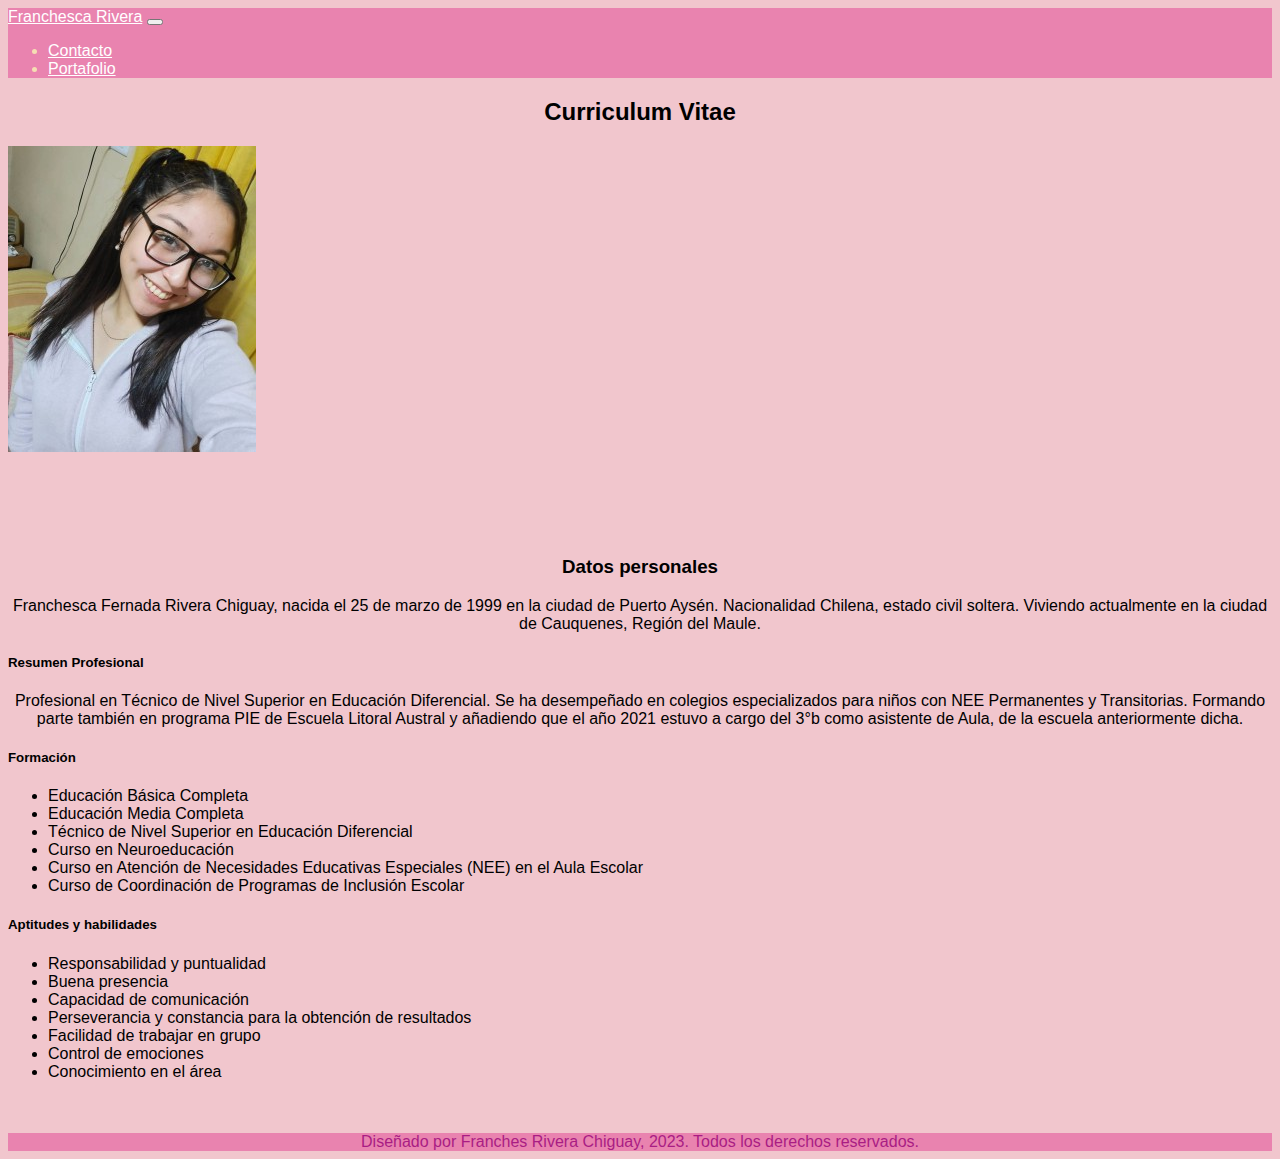
==== index.html @ f2c7670c "Corrección de estilos" ====
<!DOCTYPE html>
<html lang="es">
<head>
    <meta charset="UTF-8">
    <meta name="viewport" content="width=device-width, initial-scale=1.0">
    <title>Curriculum Vitae Franchesca Rivera</title>
    <link href="https://cdn.jsdelivr.net/npm/bootstrap@5.0.2/dist/css/bootstrap.min.css" rel="stylesheet" integrity="sha384-EVSTQN3/azprG1Anm3QDgpJLIm9Nao0Yz1ztcQTwFspd3yD65VohhpuuCOmLASjC" crossorigin="anonymous">
    <link rel="stylesheet" href="./asset/css/style.css">
</head>
<body>
    <nav class="navbar navbar-expand-lg bg-lila">
        <a class="navbar-brand" href="#">Franchesca Rivera</a>
        <button class="navbar-toggler" type="button" data-toggle="collapse" data-target="#navbarNav" aria-controls="navbarNav" aria-expanded="false" aria-label="Toggle navigation">
            <span class="navbar-toggler-icon"></span>
        </button>
        <div class="collapse navbar-collapse" id="navbarNav">
            <ul class="navbar-nav ml-auto">
                <li class="nav-item active">
                    <a class="nav-link" href="#">Contacto</a>
                </li>
                <li class="nav-item">
                    <a class="nav-link" href="./portafolio.html">Portafolio</a>
                </li>
            </ul>
        </div>
    </nav>
    <div class="container">
        <h2 class="mt-3">Curriculum Vitae</h2>
        <div class="row">
            <div class="col-md-4">
                <img src="./asset/img/foto curriculum.jpg" alt="Fotografía de perfil" class="img-fluid rounded-circle mt-3">
            </div>
            <div class="col-md-8 margin-datos">
                <h3>Datos personales</h3>
                <p>Franchesca Fernada Rivera Chiguay, nacida el 25 de marzo de 1999 en la ciudad de Puerto Aysén. Nacionalidad Chilena, estado civil soltera. Viviendo actualmente en la ciudad de Cauquenes, Región del Maule.</p>
            </div>
        </div>

        <div class="row mt-3">
            <div class="col-md-4">
                <h5 class="card-title">Resumen Profesional</h5>
                <p class="card-text">Profesional en Técnico de Nivel Superior en Educación Diferencial. Se ha desempeñado en colegios especializados para niños con NEE Permanentes y Transitorias. Formando parte también en programa PIE de Escuela Litoral Austral y añadiendo que el año 2021 estuvo a cargo del 3°b como asistente de Aula, de la escuela anteriormente dicha.</p>
            </div>
            <div class="col-md-4">
                <h5 class="card-title">Formación</h5>
                <ul>
                    <li>Educación Básica Completa</li>
                    <li>Educación Media Completa</li>
                    <li>Técnico de Nivel Superior en Educación Diferencial</li>
                    <li>Curso en Neuroeducación</li>
                    <li>Curso en Atención de Necesidades Educativas Especiales (NEE) en el Aula Escolar</li>
                    <li>Curso de Coordinación de Programas de Inclusión Escolar</li>
                </ul>
            </div>
            <div class="col-md-4">
                <h5 class="card-title">Aptitudes y habilidades</h5>
                <ul>
                    <li>Responsabilidad y puntualidad</li>
                    <li>Buena presencia</li>
                    <li>Capacidad de comunicación</li>
                    <li>Perseverancia y constancia para la obtención de resultados</li>
                    <li>Facilidad de trabajar en grupo</li>
                    <li>Control de emociones</li>
                    <li>Conocimiento en el área</li>
                </ul>
            </div>
        </div>
    </div>
    <br>
    <br>
    <footer class="mt-3 bg-lila-aux">Diseñado por Franches Rivera Chiguay, 2023. Todos los derechos reservados.</footer>

    <script src="https://cdn.jsdelivr.net/npm/bootstrap@5.0.2/dist/js/bootstrap.bundle.min.js" integrity="sha384-MrcW6ZMFYlzcLA8Nl+NtUVF0sA7MsXsP1UyJoMp4YLEuNSfAP+JcXn/tWtIaxVXM" crossorigin="anonymous"></script>
</body>
</html>
---- asset/css/style.css ----
body {
    background-color: rgb(241, 198, 205);
    font-family: "Montserrat", sans-serif;
    box-sizing: border-box;
}


.bg-lila{
    background-color: rgb(233, 131, 175) !important;
    color: wheat;
}

.bg-lila-aux{
    background-color: rgb(233, 131, 175) !important;
    color: #a91d84;
}
.navbar-brand{
    color: white;
}
.navbar-brand:hover {
    color: #a91d84; 
}
.nav-link{
    color: white;
}

.nav-link:hover {
    color: #a91d84; 
}

.margin-datos{
    margin-top: 100px;
}

h2 {
    text-align: center;
}

h3 {
    text-align: center;
}

p {
    text-align: center;
}

.imagen {
    text-align: center;
}

.card-group {
    display: flex;
}

footer {
    text-align: center;
    background-color: purple; /* Cambia el color de fondo a púrpura */
    color: white; /* Añade color blanco al texto del footer para mejorar la legibilidad */
}
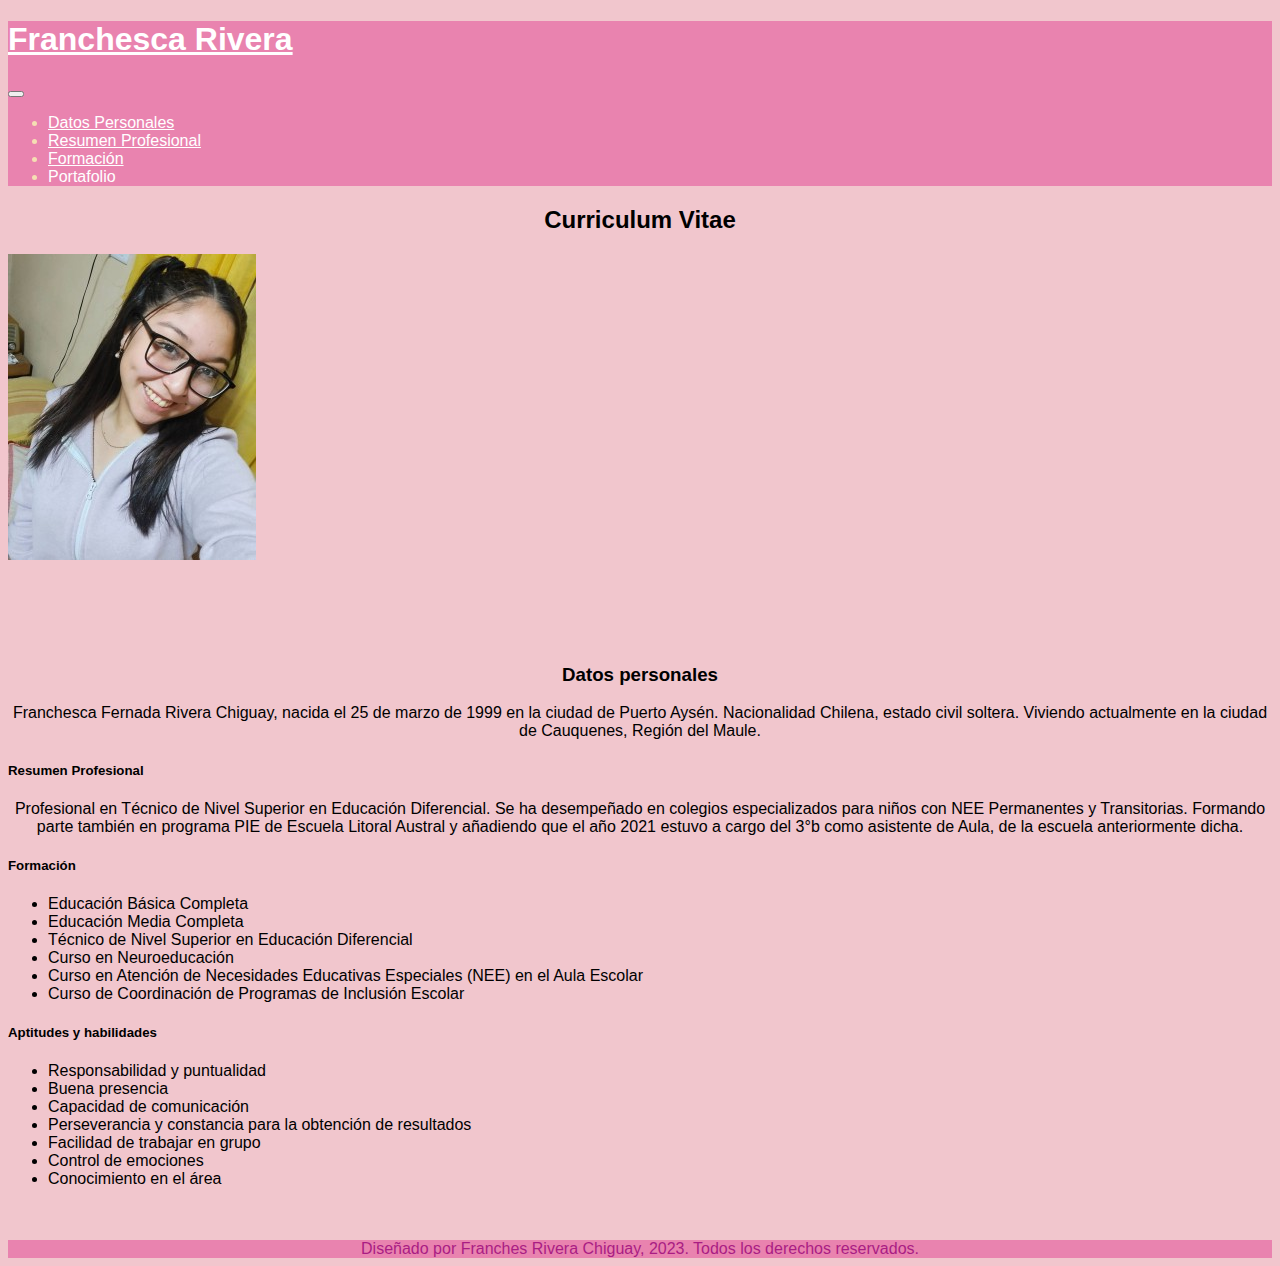
==== commit ba0f9350: "adding bootstrap and nav- barra de navegacion" ====
--- a/index.html
+++ b/index.html
@@ -3,27 +3,46 @@
 <head>
     <meta charset="UTF-8">
     <meta name="viewport" content="width=device-width, initial-scale=1.0">
-    <title>Curriculum Vitae Franchesca Rivera</title>
+    <title>Curriculum Vitae Franchesca Rivera </title>
     <link href="https://cdn.jsdelivr.net/npm/bootstrap@5.0.2/dist/css/bootstrap.min.css" rel="stylesheet" integrity="sha384-EVSTQN3/azprG1Anm3QDgpJLIm9Nao0Yz1ztcQTwFspd3yD65VohhpuuCOmLASjC" crossorigin="anonymous">
     <link rel="stylesheet" href="./asset/css/style.css">
 </head>
 <body>
-    <nav class="navbar navbar-expand-lg bg-lila">
-        <a class="navbar-brand" href="#">Franchesca Rivera</a>
-        <button class="navbar-toggler" type="button" data-toggle="collapse" data-target="#navbarNav" aria-controls="navbarNav" aria-expanded="false" aria-label="Toggle navigation">
-            <span class="navbar-toggler-icon"></span>
+
+    <nav class="navbar navbar-expand-lg bg-lila ">
+      <div class="container-fluid">
+        <a class="navbar-brand text-white" href="#"><h1>Franchesca Rivera</h1></a>
+        <button
+          class="navbar-toggler text-white"
+          type="button"
+          data-bs-toggle="collapse"
+          data-bs-target="#navbarNav"
+          aria-controls="navbarNav"
+          aria-expanded="false"
+          aria-label="Toggle navigation"
+        >
+          <span class="fa-solid text_white fa-bars"></span>
         </button>
-        <div class="collapse navbar-collapse" id="navbarNav">
-            <ul class="navbar-nav ml-auto">
-                <li class="nav-item active">
-                    <a class="nav-link" href="#">Contacto</a>
-                </li>
-                <li class="nav-item">
-                    <a class="nav-link" href="./portafolio.html">Portafolio</a>
-                </li>
-            </ul>
+        <div class="collapse navbar-collapse text_white" id="navbarNav">
+          <ul class="navbar-nav ms-auto">
+            <li class="nav-item">
+              <a class="nav-link text-white active" aria-current="page" href="#">Datos Personales</a
+              >
+            </li>
+            <li class="nav-item">
+              <a class="nav-link text-white" href="#">Resumen Profesional</a>
+            </li>
+            <li class="nav-item">
+              <a class="nav-link text-white" href="#">Formación</a>
+            </li>
+            <li class="nav-item">
+              <a class="nav-link text-white disabled">Portafolio</a>
+            </li>
+          </ul>
         </div>
+      </div>
     </nav>
+   
     <div class="container">
         <h2 class="mt-3">Curriculum Vitae</h2>
         <div class="row">
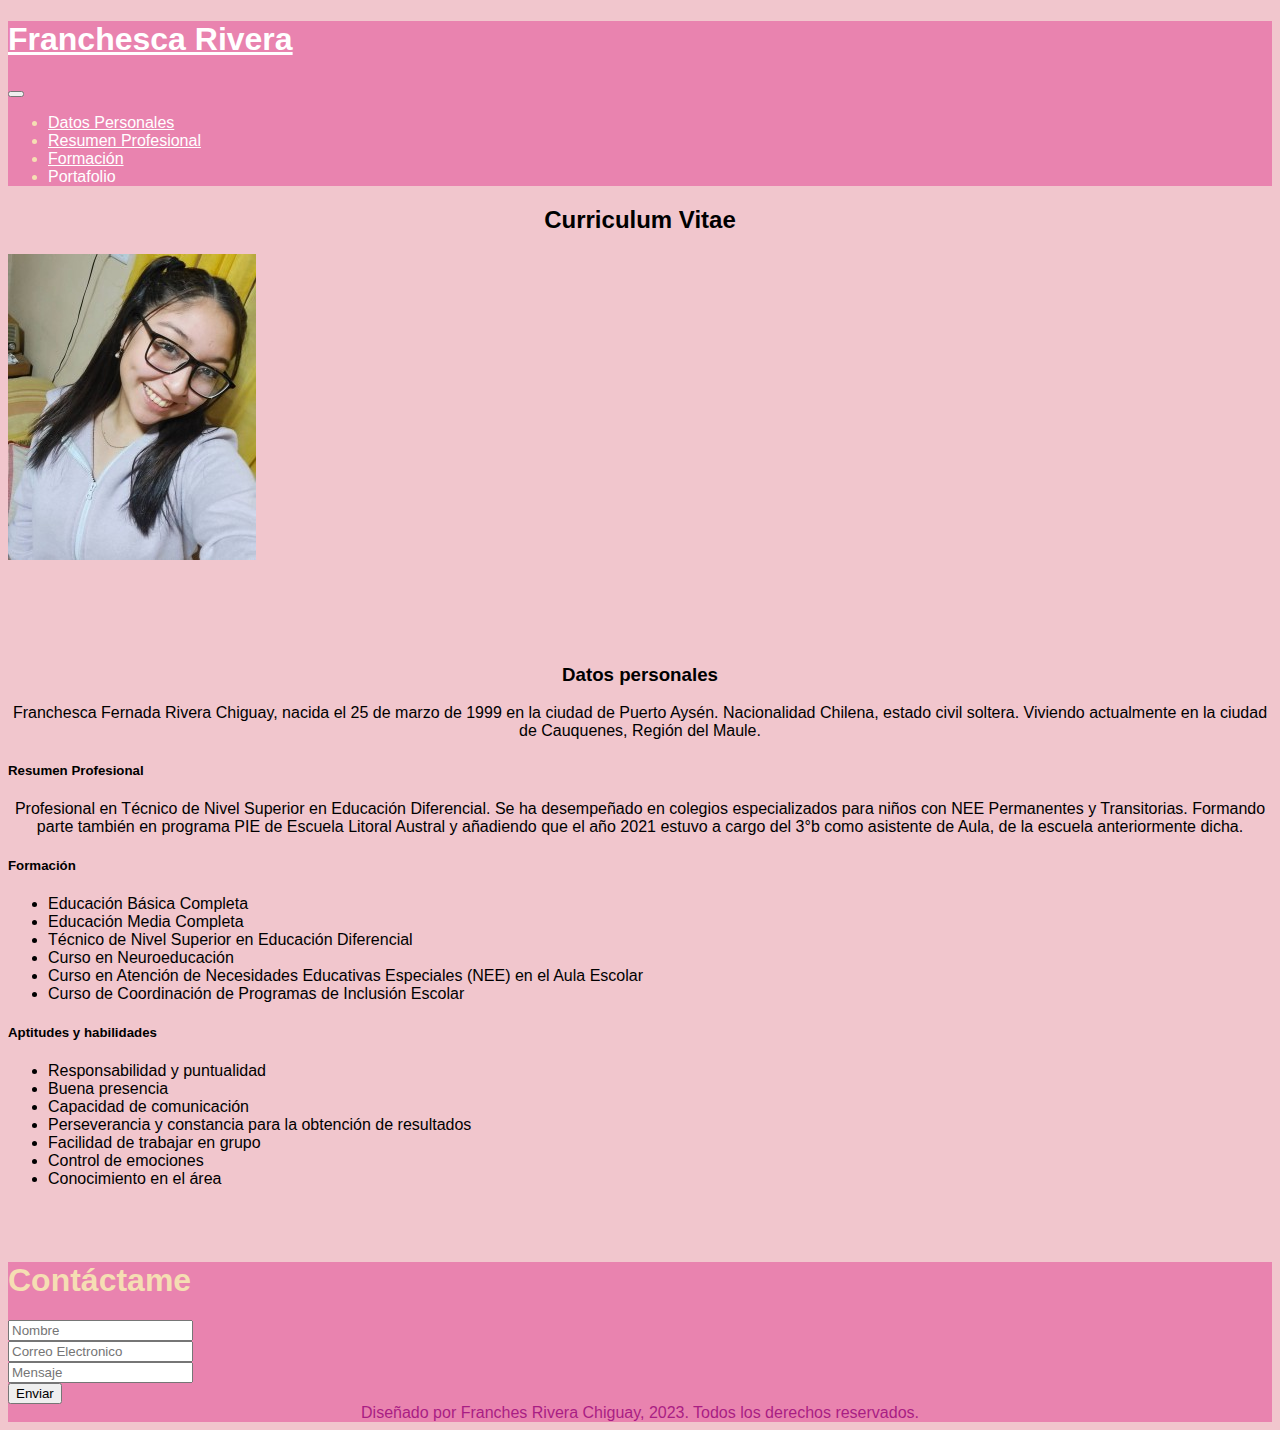
==== commit 39f10fa1: "adding form" ====
--- a/index.html
+++ b/index.html
@@ -87,6 +87,41 @@
     </div>
     <br>
     <br>
+    
+      <section class="container-fluid  bg-lila py-4">
+      <form class="container text-center">
+        <h1 class="text-white">Contáctame</h1>
+        <p></p>
+
+        <div class="mb-3">
+          <input
+            placeholder="Nombre"
+            type="email"
+            class="form-control"
+            id="exampleInputEmail1"
+            aria-describedby="emailHelp"
+          />
+        </div>
+        <div class="mb-3">
+          <input
+            placeholder="Correo Electronico"
+            type="email"
+            class="form-control"
+            id="exampleInputPassword1"
+          />
+        </div>
+        <div class="mb-3">
+          <input
+            placeholder="Mensaje"
+            type="email"
+            class="form-control"
+            id="exampleInputPassword1"
+          />
+        </div>
+        <button type="submit" class="btn btn-light">Enviar</button>
+      </form>
+    </section>
+    
     <footer class="mt-3 bg-lila-aux">Diseñado por Franches Rivera Chiguay, 2023. Todos los derechos reservados.</footer>
 
     <script src="https://cdn.jsdelivr.net/npm/bootstrap@5.0.2/dist/js/bootstrap.bundle.min.js" integrity="sha384-MrcW6ZMFYlzcLA8Nl+NtUVF0sA7MsXsP1UyJoMp4YLEuNSfAP+JcXn/tWtIaxVXM" crossorigin="anonymous"></script>
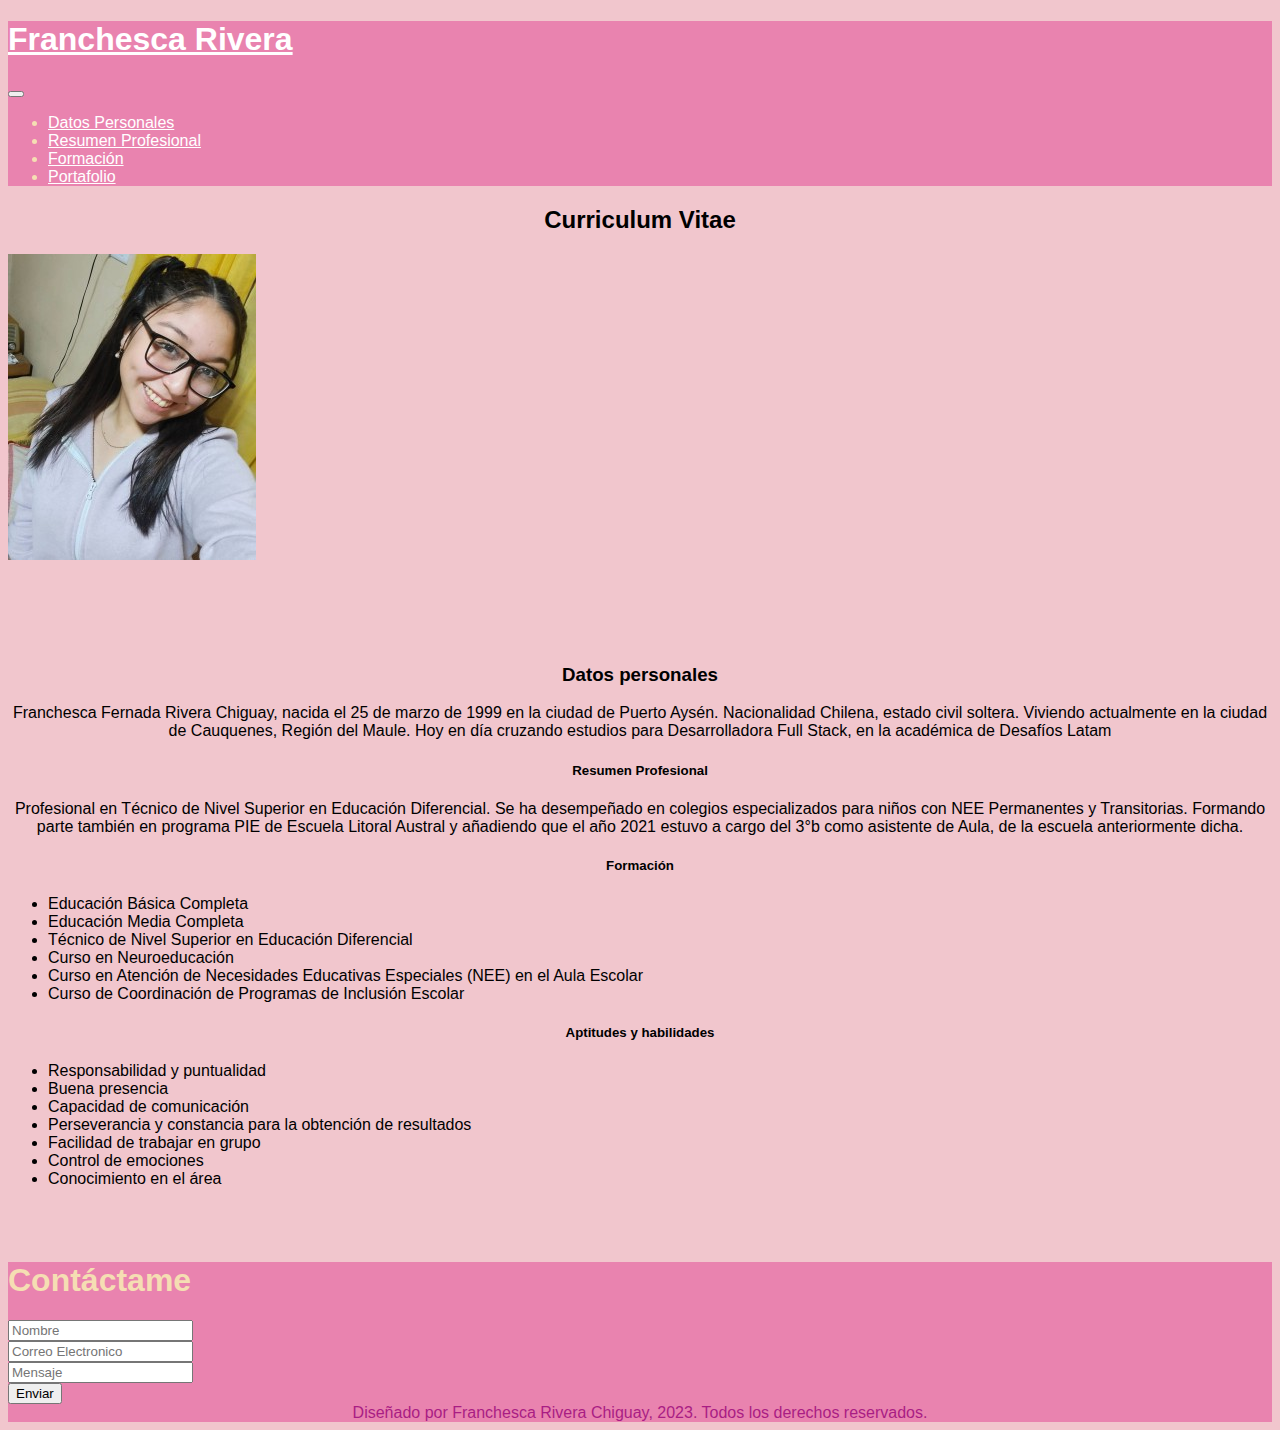
==== commit b7e29322: "feat: styles.css" ====
--- a/index.html
+++ b/index.html
@@ -36,7 +36,7 @@
               <a class="nav-link text-white" href="#">Formación</a>
             </li>
             <li class="nav-item">
-              <a class="nav-link text-white disabled">Portafolio</a>
+              <a class="nav-link text-white" href="./portafolio.html">Portafolio</a>
             </li>
           </ul>
         </div>
@@ -51,7 +51,7 @@
             </div>
             <div class="col-md-8 margin-datos">
                 <h3>Datos personales</h3>
-                <p>Franchesca Fernada Rivera Chiguay, nacida el 25 de marzo de 1999 en la ciudad de Puerto Aysén. Nacionalidad Chilena, estado civil soltera. Viviendo actualmente en la ciudad de Cauquenes, Región del Maule.</p>
+                <p>Franchesca Fernada Rivera Chiguay, nacida el 25 de marzo de 1999 en la ciudad de Puerto Aysén. Nacionalidad Chilena, estado civil soltera. Viviendo actualmente en la ciudad de Cauquenes, Región del Maule. Hoy en día cruzando estudios para Desarrolladora Full Stack, en la académica de Desafíos Latam</p>
             </div>
         </div>
 
@@ -122,7 +122,7 @@
       </form>
     </section>
     
-    <footer class="mt-3 bg-lila-aux">Diseñado por Franches Rivera Chiguay, 2023. Todos los derechos reservados.</footer>
+    <footer class="mt-3 bg-lila-aux">Diseñado por Franchesca Rivera Chiguay, 2023. Todos los derechos reservados.</footer>
 
     <script src="https://cdn.jsdelivr.net/npm/bootstrap@5.0.2/dist/js/bootstrap.bundle.min.js" integrity="sha384-MrcW6ZMFYlzcLA8Nl+NtUVF0sA7MsXsP1UyJoMp4YLEuNSfAP+JcXn/tWtIaxVXM" crossorigin="anonymous"></script>
 </body>
--- a/asset/css/style.css
+++ b/asset/css/style.css
@@ -40,6 +40,10 @@
     text-align: center;
 }
 
+.card-title {
+    text-align: center;
+}
+
 p {
     text-align: center;
 }
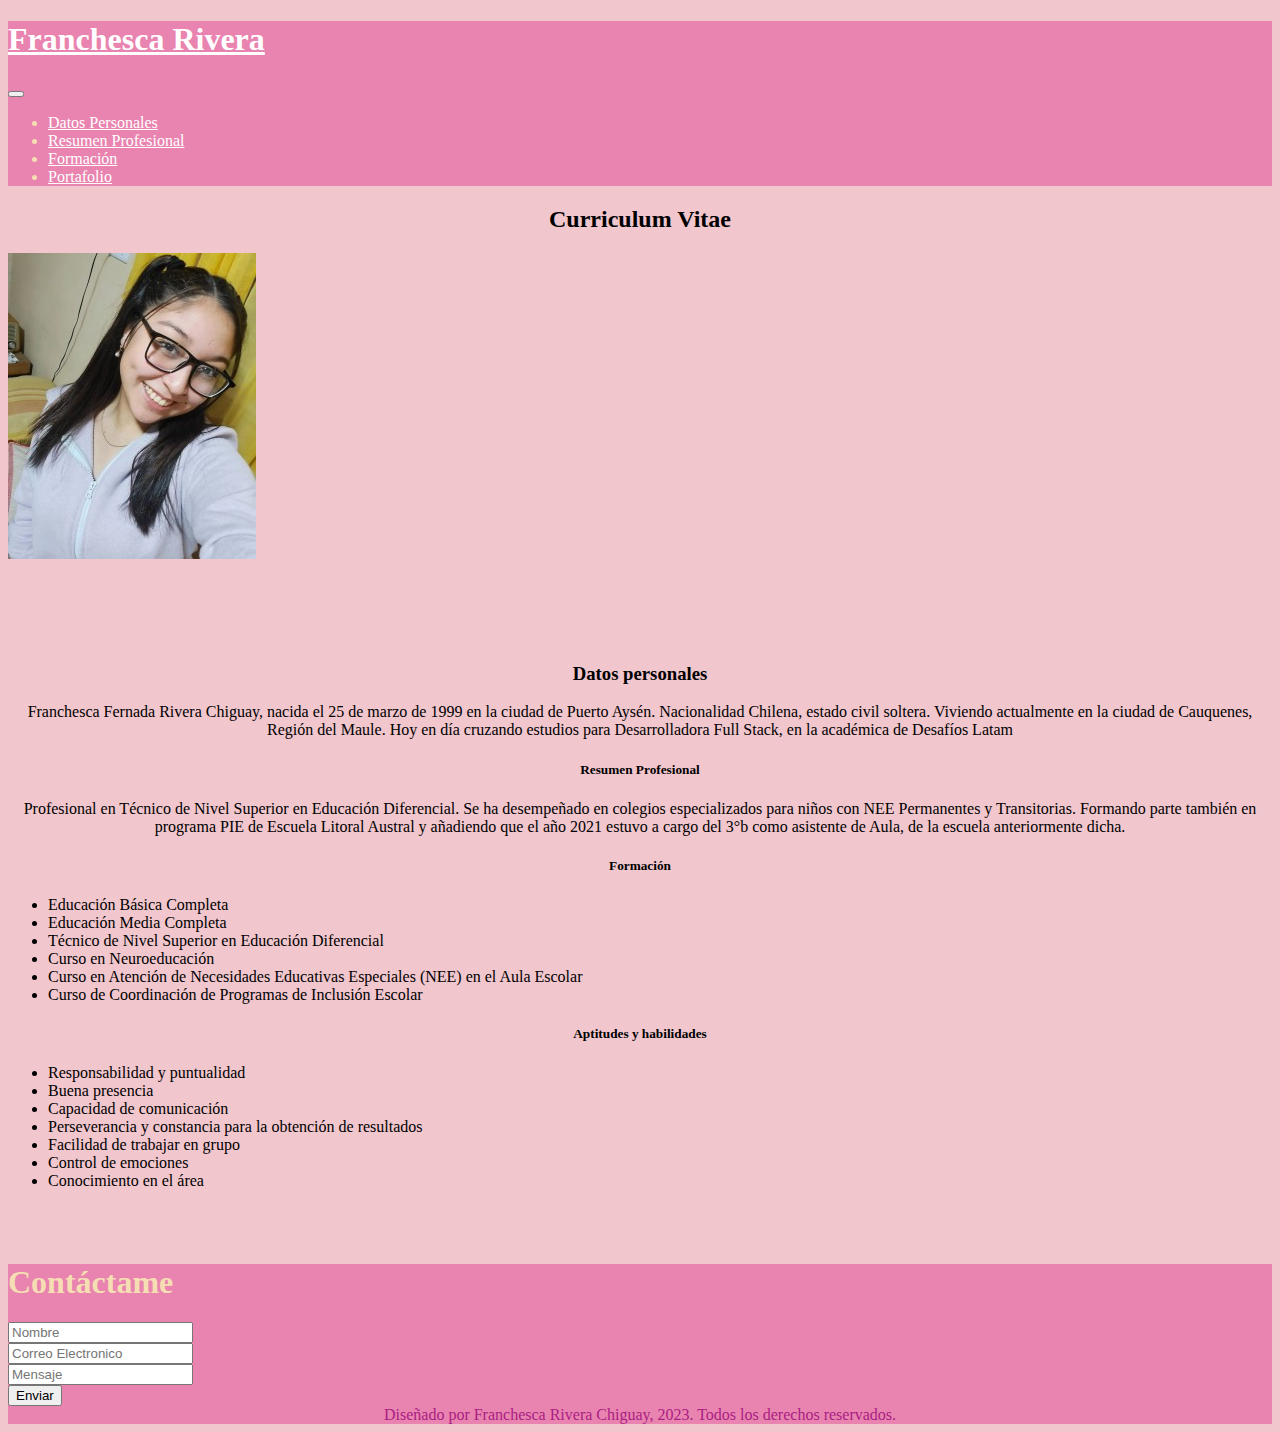
==== commit 74e8340e: "add: change font-family text in style.css" ====
--- a/index.html
+++ b/index.html
@@ -5,6 +5,9 @@
     <meta name="viewport" content="width=device-width, initial-scale=1.0">
     <title>Curriculum Vitae Franchesca Rivera </title>
     <link href="https://cdn.jsdelivr.net/npm/bootstrap@5.0.2/dist/css/bootstrap.min.css" rel="stylesheet" integrity="sha384-EVSTQN3/azprG1Anm3QDgpJLIm9Nao0Yz1ztcQTwFspd3yD65VohhpuuCOmLASjC" crossorigin="anonymous">
+    <link rel="preconnect" href="https://fonts.googleapis.com">
+    <link rel="preconnect" href="https://fonts.gstatic.com" crossorigin>
+    <link href="https://fonts.googleapis.com/css2?family=Montserrat:wght@300;400&family=Roboto:wght@300;500&display=swap" rel="stylesheet">
     <link rel="stylesheet" href="./asset/css/style.css">
 </head>
 <body>
--- a/asset/css/style.css
+++ b/asset/css/style.css
@@ -1,9 +1,8 @@
 body {
     background-color: rgb(241, 198, 205);
-    font-family: "Montserrat", sans-serif;
+    font-family: "Monserrat": sans-serif;
     box-sizing: border-box;
 }
-
 
 .bg-lila{
     background-color: rgb(233, 131, 175) !important;
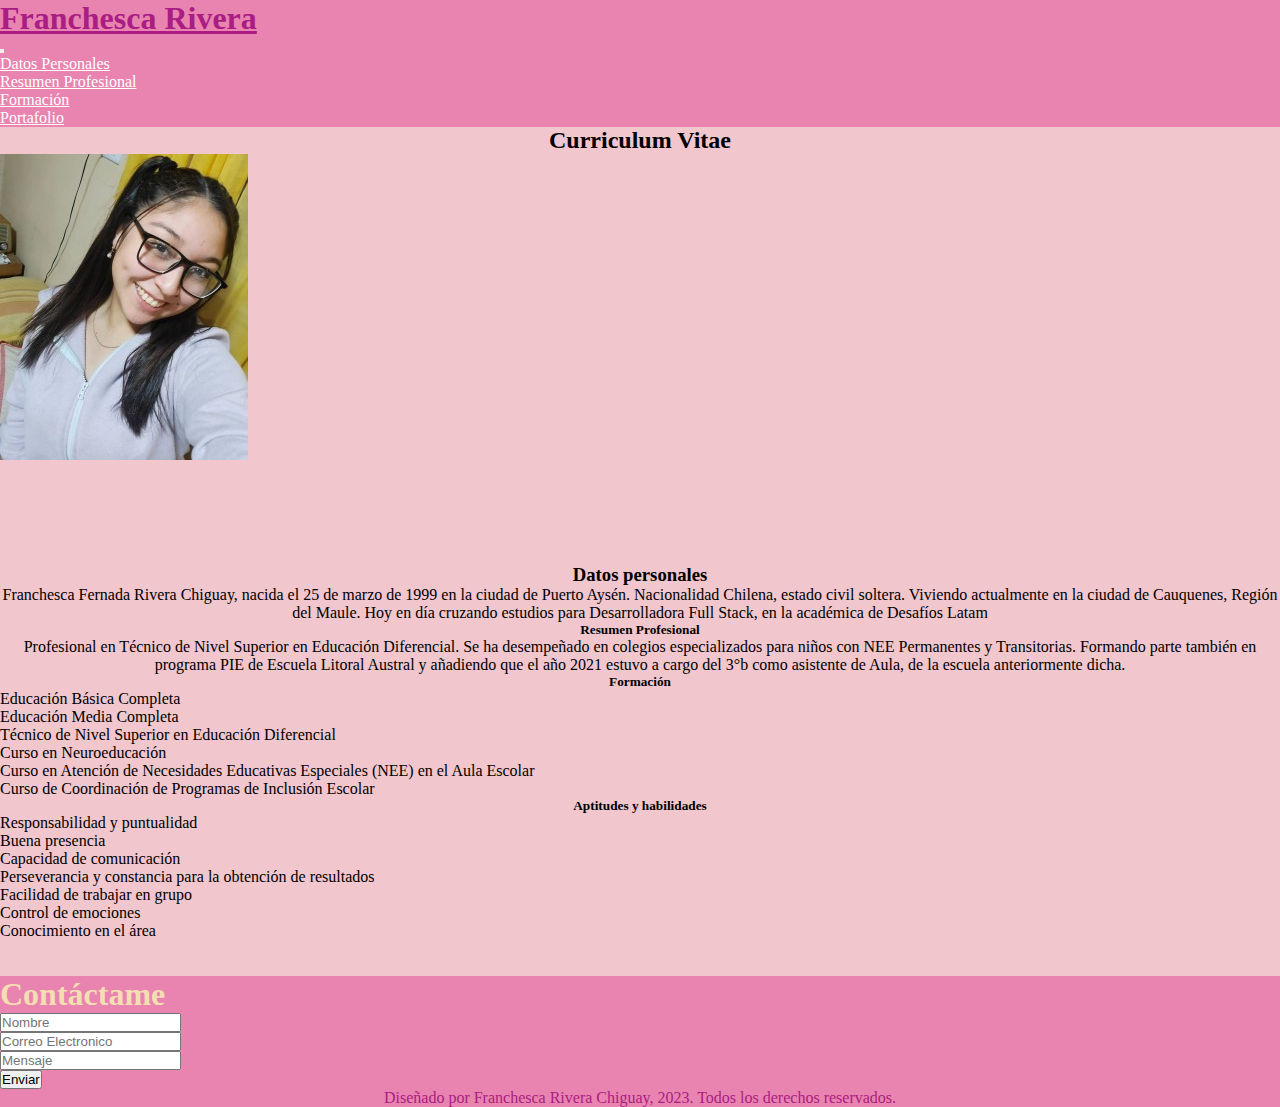
==== commit ea656196: "Feat(web): Adding bootstrap in portafolio page" ====
--- a/index.html
+++ b/index.html
@@ -12,39 +12,39 @@
 </head>
 <body>
 
-    <nav class="navbar navbar-expand-lg bg-lila ">
-      <div class="container-fluid">
-        <a class="navbar-brand text-white" href="#"><h1>Franchesca Rivera</h1></a>
-        <button
-          class="navbar-toggler text-white"
-          type="button"
-          data-bs-toggle="collapse"
-          data-bs-target="#navbarNav"
-          aria-controls="navbarNav"
-          aria-expanded="false"
-          aria-label="Toggle navigation"
-        >
-          <span class="fa-solid text_white fa-bars"></span>
-        </button>
-        <div class="collapse navbar-collapse text_white" id="navbarNav">
-          <ul class="navbar-nav ms-auto">
-            <li class="nav-item">
-              <a class="nav-link text-white active" aria-current="page" href="#">Datos Personales</a
-              >
-            </li>
-            <li class="nav-item">
-              <a class="nav-link text-white" href="#">Resumen Profesional</a>
-            </li>
-            <li class="nav-item">
-              <a class="nav-link text-white" href="#">Formación</a>
-            </li>
-            <li class="nav-item">
-              <a class="nav-link text-white" href="./portafolio.html">Portafolio</a>
-            </li>
-          </ul>
-        </div>
+  <nav class="navbar navbar-expand-lg bg-lila ">
+    <div class="container-fluid">
+      <a class="navbar-brand text-white" href="./index.html"><h1>Franchesca Rivera</h1></a>
+      <button
+        class="navbar-toggler text-white"
+        type="button"
+        data-bs-toggle="collapse"
+        data-bs-target="#navbarNav"
+        aria-controls="navbarNav"
+        aria-expanded="false"
+        aria-label="Toggle navigation"
+      >
+        <span class="fa-solid text_white fa-bars"></span>
+      </button>
+      <div class="collapse navbar-collapse text_white" id="navbarNav">
+        <ul class="navbar-nav ms-auto">
+          <li class="nav-item">
+            <a class="nav-link text-white active" aria-current="page" href="./index.html#datospersonales">Datos Personales</a
+            >
+          </li>
+          <li class="nav-item">
+            <a class="nav-link text-white" href="./index.html#resumenprofesional">Resumen Profesional</a>
+          </li>
+          <li class="nav-item">
+            <a class="nav-link text-white" href="./index.html#formacion">Formación</a>
+          </li>
+          <li class="nav-item">
+            <a class="nav-link text-white" href="./portafolio.html">Portafolio</a>
+          </li>
+        </ul>
       </div>
-    </nav>
+    </div>
+</nav>
    
     <div class="container">
         <h2 class="mt-3">Curriculum Vitae</h2>
@@ -52,18 +52,18 @@
             <div class="col-md-4">
                 <img src="./asset/img/foto curriculum.jpg" alt="Fotografía de perfil" class="img-fluid rounded-circle mt-3">
             </div>
-            <div class="col-md-8 margin-datos">
+            <div class="col-md-8 margin-datos" id="datospersonales">
                 <h3>Datos personales</h3>
                 <p>Franchesca Fernada Rivera Chiguay, nacida el 25 de marzo de 1999 en la ciudad de Puerto Aysén. Nacionalidad Chilena, estado civil soltera. Viviendo actualmente en la ciudad de Cauquenes, Región del Maule. Hoy en día cruzando estudios para Desarrolladora Full Stack, en la académica de Desafíos Latam</p>
             </div>
         </div>
 
         <div class="row mt-3">
-            <div class="col-md-4">
+            <div class="col-md-4" id="resumenprofesional">
                 <h5 class="card-title">Resumen Profesional</h5>
                 <p class="card-text">Profesional en Técnico de Nivel Superior en Educación Diferencial. Se ha desempeñado en colegios especializados para niños con NEE Permanentes y Transitorias. Formando parte también en programa PIE de Escuela Litoral Austral y añadiendo que el año 2021 estuvo a cargo del 3°b como asistente de Aula, de la escuela anteriormente dicha.</p>
             </div>
-            <div class="col-md-4">
+            <div class="col-md-4" id="formacion">
                 <h5 class="card-title">Formación</h5>
                 <ul>
                     <li>Educación Básica Completa</li>
--- a/asset/css/style.css
+++ b/asset/css/style.css
@@ -1,3 +1,8 @@
+* {
+    padding: 0;
+    margin: 0 auto;
+}
+
 body {
     background-color: rgb(241, 198, 205);
     font-family: "Monserrat": sans-serif;
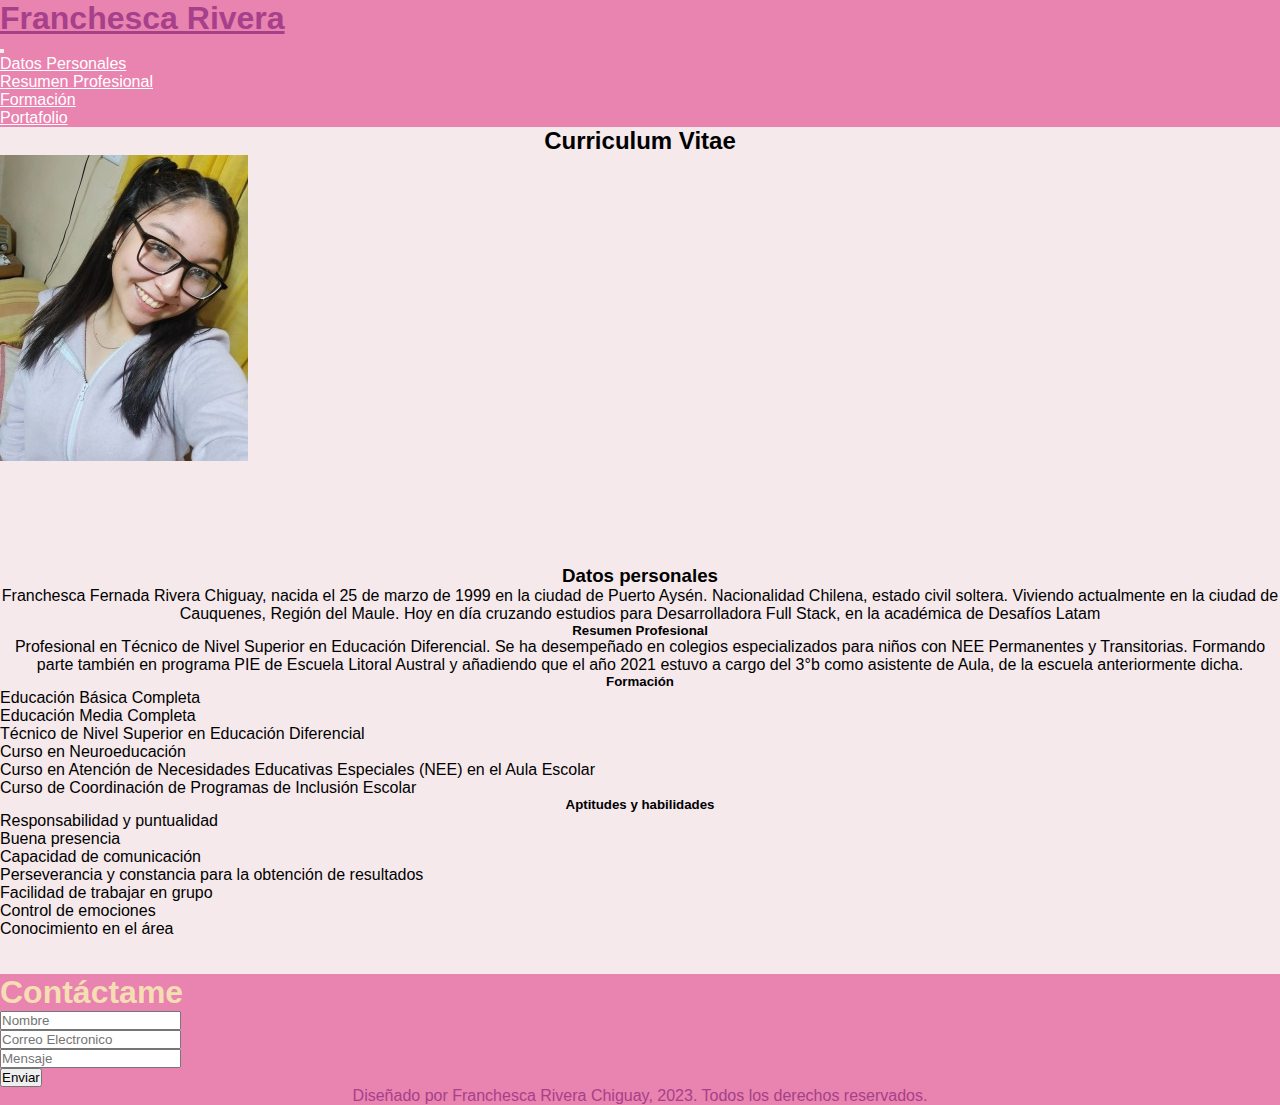
==== commit 3daaf0e0: "feat: adress the navbar & add photo in index&portafolio.html" ====
--- a/index.html
+++ b/index.html
@@ -9,11 +9,12 @@
     <link rel="preconnect" href="https://fonts.gstatic.com" crossorigin>
     <link href="https://fonts.googleapis.com/css2?family=Montserrat:wght@300;400&family=Roboto:wght@300;500&display=swap" rel="stylesheet">
     <link rel="stylesheet" href="./asset/css/style.css">
+    <link rel="icon" type="image/ico" href="./asset/img/alumno.png">
 </head>
 <body>
 
-  <nav class="navbar navbar-expand-lg bg-lila ">
-    <div class="container-fluid">
+    <nav class="navbar navbar-expand-lg bg-lila ">
+    <div class="container">
       <a class="navbar-brand text-white" href="./index.html"><h1>Franchesca Rivera</h1></a>
       <button
         class="navbar-toggler text-white"
@@ -24,27 +25,28 @@
         aria-expanded="false"
         aria-label="Toggle navigation"
       >
-        <span class="fa-solid text_white fa-bars"></span>
+        <span class="text_white fa-bars"></span>
       </button>
-      <div class="collapse navbar-collapse text_white" id="navbarNav">
-        <ul class="navbar-nav ms-auto">
-          <li class="nav-item">
-            <a class="nav-link text-white active" aria-current="page" href="./index.html#datospersonales">Datos Personales</a
-            >
-          </li>
-          <li class="nav-item">
-            <a class="nav-link text-white" href="./index.html#resumenprofesional">Resumen Profesional</a>
-          </li>
-          <li class="nav-item">
-            <a class="nav-link text-white" href="./index.html#formacion">Formación</a>
-          </li>
-          <li class="nav-item">
-            <a class="nav-link text-white" href="./portafolio.html">Portafolio</a>
-          </li>
-        </ul>
+      <div class="d-flex ms-auto text-end">
+        <div class="collapse navbar-collapse text_white" id="navbarNav">
+          <ul class="navbar-nav ms-auto">
+            <li class="nav-item">
+              <a class="nav-link text-white active" aria-current="page" href="./index.html#datospersonales">Datos Personales</a>
+            </li>
+            <li class="nav-item">
+              <a class="nav-link text-white" href="./index.html#resumenprofesional">Resumen Profesional</a>
+            </li>
+            <li class="nav-item">
+              <a class="nav-link text-white" href="./index.html#formacion">Formación</a>
+            </li>
+            <li class="nav-item">
+              <a class="nav-link text-white" href="./portafolio.html">Portafolio</a>
+            </li>
+          </ul>
+        </div>
       </div>
     </div>
-</nav>
+    </nav>
    
     <div class="container">
         <h2 class="mt-3">Curriculum Vitae</h2>
--- a/asset/css/style.css
+++ b/asset/css/style.css
@@ -1,11 +1,11 @@
 * {
     padding: 0;
-    margin: 0 auto;
+    margin: 0;
 }
 
 body {
-    background-color: rgb(241, 198, 205);
-    font-family: "Monserrat": sans-serif;
+    background-color: rgb(245, 233, 235);
+    font-family: 'Monserrat', sans-serif;
     box-sizing: border-box;
 }
 
@@ -16,13 +16,13 @@
 
 .bg-lila-aux{
     background-color: rgb(233, 131, 175) !important;
-    color: #a91d84;
+    color: #a6408b;
 }
 .navbar-brand{
     color: white;
 }
 .navbar-brand:hover {
-    color: #a91d84; 
+    color: #a6408b; 
 }
 .nav-link{
     color: white;
